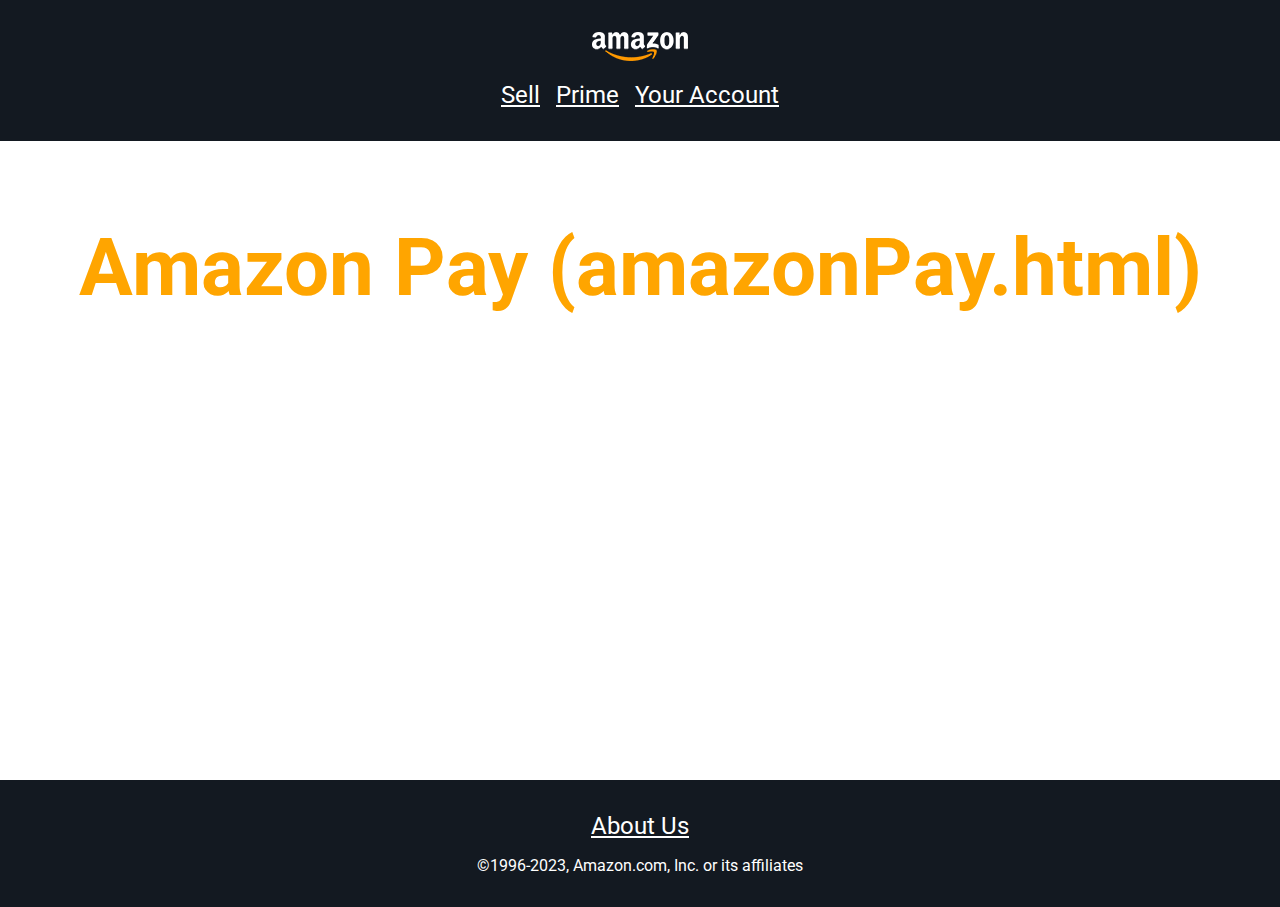
==== amazonPay.html @ 4ea6aa4f "teams have chosen the webpages of their choice" ====
<!DOCTYPE html>
<html lang="en">
  <head>
    <meta charset="UTF-8">
    <meta name="viewport" content="width=device-width, initial-scale=1.0">
    <meta name="description" content="Geekster Module #3 Geekathon 01 TeamAmazon">
    <meta name="keywords" content="Homepage, Amazon Clone, Geekster, Module #3"> <!-- #1/6 Teammate, kindly replace homepage with name of the page you're designing-->
    <meta name="author" content="mlcToDoFirstNameAndLastName"> <!-- #2/6 Teammate, you name goes here -->  
    <meta http-equiv="X-UA-Compatible" content="ie=edge">  
    <title>Geekster Module #3 Geekathon 01 TeamAmazon</title> <!-- #3/6 Teammate, kindly update title with the actaul title from amazon page, for the page you're designing -->
    <!-- Google Font matching Amazon Proprietory Fonts, this is how to use them:
      font-family: 'Roboto', sans-serif;
     -->
      <link rel="preconnect" href="https://fonts.googleapis.com">
      <link rel="preconnect" href="https://fonts.gstatic.com" crossorigin>
      <link href="https://fonts.googleapis.com/css2?family=Roboto:ital,wght@0,100;0,300;0,400;0,500;0,700;0,900;1,100;1,300;1,400;1,500;1,700;1,900&display=swap" rel="stylesheet">

    <link rel="stylesheet" href="Assests/CSS/headerAndFooter.css">
    <link rel="stylesheet" href="Assests/fontAwesomeProIcons/fontAwesomeIcons.css">
    <!-- #4/6 Teammate, You Need to update yours style sheet here, just replace index.css  -->
      <link rel="stylesheet" href="Assests/CSS/amazonPay.css">
    
  </head>
  <body>
    <h1 class="displayNone">Homepage</h1> <!-- #5/6 Kindly replace homepage with the name of the page teammate designing-->

    <header id="pageHeader">
      <div>
        <a href="index.html">
          <img src="Assests/Images/Common/logo.png" alt="Amazon Logo">
      </a>
    </div>
    </header> <!-- Will be common (assigned to Abhishek kumar)-->

    <nav id="primaryHeaderNavigation">
      <h2 class="displayNone">Primary Header Navigation</h2>
      <ul>        
        <li><a href="sell.html">Sell</a></li>
        <li><a href="amazonPrime.html">Prime</a></li>
        <li><a href="yourAccount.html">Your Account</a></li>
      </ul>
    </nav>  <!-- Will be common (assigned to Abhishek kumar)-->

<!------
  -- #6/6 Teammate, Your code starts from here 
  -->
    <main>
      <h2 class="info">Amazon Pay (amazonPay.html)</h2> <!-- ofcourse you can delete it! -->




    </main>
<!--
  -- Your code Ends here 
  ------>

    <footer id="pageFooter">
      <nav id="footerNavigation">
        <h2 class="displayNone">Footer Navigation</h2>
        <ul>
          <li><a href="aboutAmazon.html">About Us</a></li>

        </ul>
      </nav>
      <p>&copy;1996-2023, Amazon.com, Inc. or its affiliates</p>
    </footer> <!-- Will be common (assigned to Savita Mam)-->
  </body>
</html>
---- Assests/CSS/headerAndFooter.css ----
:root {
  --color-light-black: #131921;
}
*, ::before, ::after{
  padding:0;
  margin:0;
  box-sizing:border-box;
}
.displayNone{
  display:none;
}
html{
  font-size:16px;
}
body{
  font-family: 'Roboto', sans-serif;
}
header, footer{
  background-color: var(--color-light-black);
  min-height: 2rem;
}
nav#primaryHeaderNavigation{  
    background-color: var(--color-light-black);  
    padding-bottom: 2rem;
}
header#pageHeader{
  display: flex;
  padding:2rem 0;
  padding-bottom:1rem;
  justify-content: center;
  align-items: center;
}
footer#pageFooter{
  color:white;
  display: flex;
  align-items: center;
  justify-content: center;
  flex-direction: column;
  padding:2rem 0;
  gap:1rem;
}
nav#primaryHeaderNavigation ul,
nav#footerNavigation ul{
  list-style: none;
  display: flex;
  gap:1rem;
  justify-content: center;
  align-items: center;
  
}
nav#primaryHeaderNavigation ul li a,
nav#footerNavigation ul li a{
  color:white;
  font-size: 1.5rem;
}
main{
  min-height: 71vh;
}

.info{
  color:orange;
  text-align: center;
  position: relative;
  top: 5rem;  
  font-size: 5rem;
}

/* Some Media Queries */
@media screen and (max-width:900px){
  nav#primaryHeaderNavigation ul li a,
  nav#footerNavigation ul li a{
    font-size: 1rem;
  }
}

@media screen and (max-width:650px){
  nav#primaryHeaderNavigation ul,
  nav#footerNavigation ul{
    flex-direction: column;
  }
  nav#primaryHeaderNavigation ul li a,
  nav#footerNavigation ul li a{
    font-size: 1.3rem;
  }
  .info{
    font-size: 2rem;
  }
}
@media screen and (max-width:400px){
  footer#pageFooter{
    padding:5rem 5%;
  }
}

/***
 * This file is common to all pages, shared among all members and should be kept intact !
 */
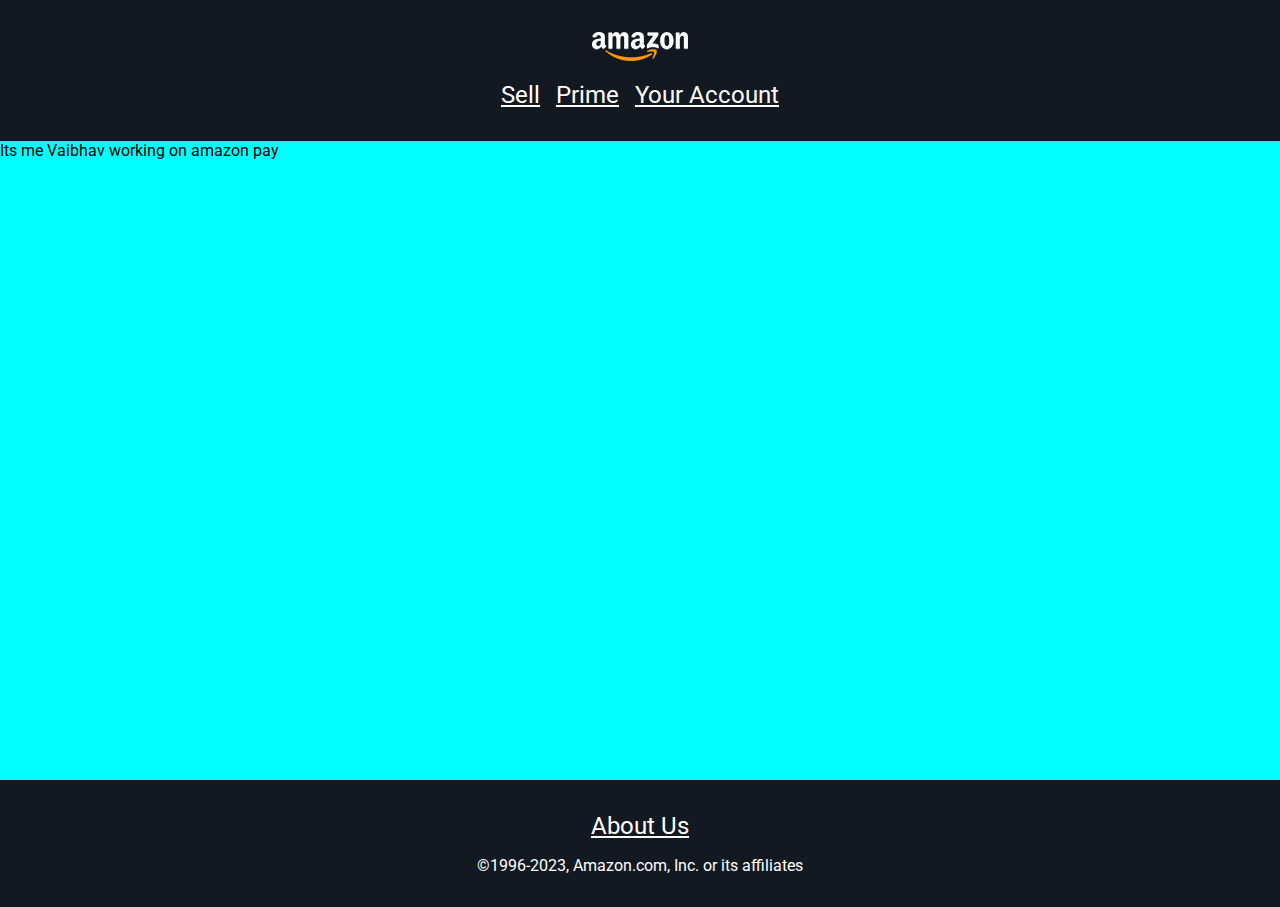
==== commit 29bff21d: "i have started working on amazon project" ====
--- a/amazonPay.html
+++ b/amazonPay.html
@@ -1,57 +1,70 @@
 <!DOCTYPE html>
 <html lang="en">
   <head>
-    <meta charset="UTF-8">
-    <meta name="viewport" content="width=device-width, initial-scale=1.0">
-    <meta name="description" content="Geekster Module #3 Geekathon 01 TeamAmazon">
-    <meta name="keywords" content="Homepage, Amazon Clone, Geekster, Module #3"> <!-- #1/6 Teammate, kindly replace homepage with name of the page you're designing-->
-    <meta name="author" content="mlcToDoFirstNameAndLastName"> <!-- #2/6 Teammate, you name goes here -->  
-    <meta http-equiv="X-UA-Compatible" content="ie=edge">  
-    <title>Geekster Module #3 Geekathon 01 TeamAmazon</title> <!-- #3/6 Teammate, kindly update title with the actaul title from amazon page, for the page you're designing -->
+    <meta charset="UTF-8" />
+    <meta name="viewport" content="width=device-width, initial-scale=1.0" />
+    <meta
+      name="description"
+      content="Geekster Module #3 Geekathon 01 TeamAmazon"
+    />
+    <meta
+      name="keywords"
+      content="Amazon Pay, Amazon Clone, Geekster, Module #3"
+    />
+    <!-- #1/6 Teammate, kindly replace homepage with name of the page you're designing-->
+    <meta name="author" content="Vaibhav Bisht" />
+    <!-- #2/6 Teammate, you name goes here -->
+    <meta http-equiv="X-UA-Compatible" content="ie=edge" />
+    <title>Amazon Pay</title>
+    <!-- #3/6 Teammate, kindly update title with the actaul title from amazon page, for the page you're designing -->
     <!-- Google Font matching Amazon Proprietory Fonts, this is how to use them:
       font-family: 'Roboto', sans-serif;
      -->
-      <link rel="preconnect" href="https://fonts.googleapis.com">
-      <link rel="preconnect" href="https://fonts.gstatic.com" crossorigin>
-      <link href="https://fonts.googleapis.com/css2?family=Roboto:ital,wght@0,100;0,300;0,400;0,500;0,700;0,900;1,100;1,300;1,400;1,500;1,700;1,900&display=swap" rel="stylesheet">
+    <link rel="preconnect" href="https://fonts.googleapis.com" />
+    <link rel="preconnect" href="https://fonts.gstatic.com" crossorigin />
+    <link
+      href="https://fonts.googleapis.com/css2?family=Roboto:ital,wght@0,100;0,300;0,400;0,500;0,700;0,900;1,100;1,300;1,400;1,500;1,700;1,900&display=swap"
+      rel="stylesheet"
+    />
 
-    <link rel="stylesheet" href="Assests/CSS/headerAndFooter.css">
-    <link rel="stylesheet" href="Assests/fontAwesomeProIcons/fontAwesomeIcons.css">
+    <link rel="stylesheet" href="Assests/CSS/headerAndFooter.css" />
+    <link
+      rel="stylesheet"
+      href="Assests/fontAwesomeProIcons/fontAwesomeIcons.css"
+    />
     <!-- #4/6 Teammate, You Need to update yours style sheet here, just replace index.css  -->
-      <link rel="stylesheet" href="Assests/CSS/amazonPay.css">
-    
+    <link rel="stylesheet" href="Assests/CSS/amazonPay.css" />
   </head>
   <body>
-    <h1 class="displayNone">Homepage</h1> <!-- #5/6 Kindly replace homepage with the name of the page teammate designing-->
+    <h1 class="displayNone">Homepage</h1>
+    <!-- #5/6 Kindly replace homepage with the name of the page teammate designing-->
 
     <header id="pageHeader">
       <div>
         <a href="index.html">
-          <img src="Assests/Images/Common/logo.png" alt="Amazon Logo">
-      </a>
-    </div>
-    </header> <!-- Will be common (assigned to Abhishek kumar)-->
+          <img src="Assests/Images/Common/logo.png" alt="Amazon Logo" />
+        </a>
+      </div>
+    </header>
+    <!-- Will be common (assigned to Abhishek kumar)-->
 
     <nav id="primaryHeaderNavigation">
       <h2 class="displayNone">Primary Header Navigation</h2>
-      <ul>        
+      <ul>
         <li><a href="sell.html">Sell</a></li>
         <li><a href="amazonPrime.html">Prime</a></li>
         <li><a href="yourAccount.html">Your Account</a></li>
       </ul>
-    </nav>  <!-- Will be common (assigned to Abhishek kumar)-->
+    </nav>
+    <!-- Will be common (assigned to Abhishek kumar)-->
 
-<!------
+    <!------
   -- #6/6 Teammate, Your code starts from here 
   -->
     <main>
-      <h2 class="info">Amazon Pay (amazonPay.html)</h2> <!-- ofcourse you can delete it! -->
-
-
-
-
+      <p>Its me Vaibhav working on amazon pay</p>
     </main>
-<!--
+    <!--
   -- Your code Ends here 
   ------>
 
@@ -60,10 +73,10 @@
         <h2 class="displayNone">Footer Navigation</h2>
         <ul>
           <li><a href="aboutAmazon.html">About Us</a></li>
-
         </ul>
       </nav>
       <p>&copy;1996-2023, Amazon.com, Inc. or its affiliates</p>
-    </footer> <!-- Will be common (assigned to Savita Mam)-->
+    </footer>
+    <!-- Will be common (assigned to Savita Mam)-->
   </body>
 </html>
--- a/Assests/CSS/amazonPay.css
+++ b/Assests/CSS/amazonPay.css
@@ -19,3 +19,6 @@
 /***
  * Yours CSS Code begins from here 
  */
+body{
+  background-color: aqua;
+}